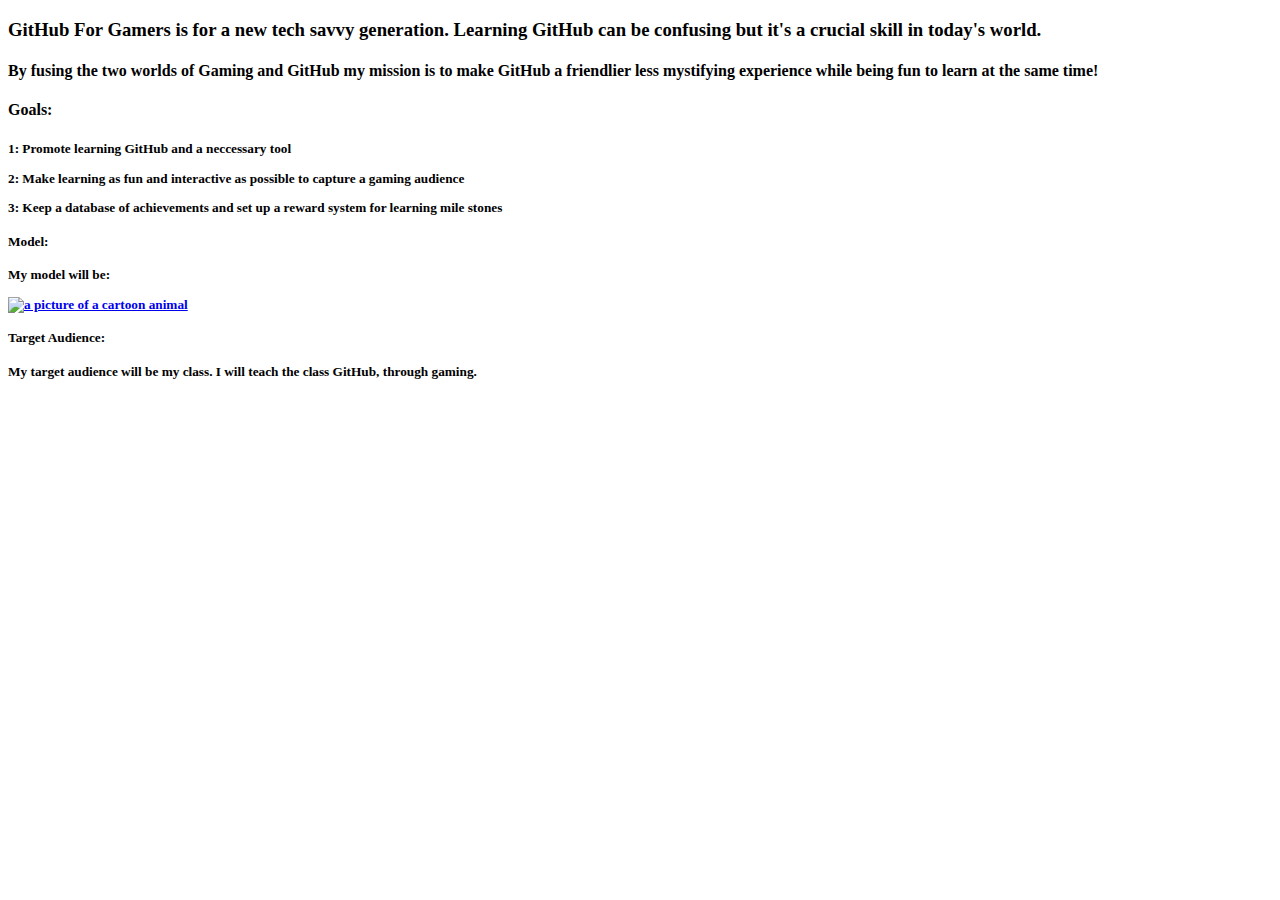
==== index.html @ e883b079 "added code to index.html" ====
<!DOCTYPE html>
<!-- Anthony Wahl, Completion date: 9/17/21 -->
<html>
<head>
   <title>GitHub For Gamers</title>
   <meta charset="UTF-8">
   <meta name="description" content="A place where gamers unite and learn GitHub.">
   <meta name="keywords" content="HTML, CSS, JavaScript">
   <meta name="author" content="Anthony Wahl">
   <meta name="viewport" content="width=device-width, initial-scale=1.0">

</head>
   <body>
       <h3>
           GitHub For Gamers is for a new tech savvy generation. Learning GitHub can be confusing but it's a crucial skill in today's world.
       </h3>
       <h4>
           By fusing the two worlds of Gaming and GitHub my mission is to make GitHub a friendlier less mystifying experience while being fun to learn at the same time!
       </h4>
   <b>
       </h5> Goals: <h5>
           <p>
               1: Promote learning GitHub and a neccessary tool
           </p>
           <p>
               2: Make learning as fun and interactive as possible to capture a gaming audience
           </p>
           <p>
               3: Keep a database of achievements and set up a reward system for learning mile stones
           </p>   
   <b>
       <h4> Model: </h4>
           <p>
               My model will be:
           </p>
           <a href="https://www.gdquest.com/"> <img src="images/godot.jpg" alt= "a picture of a cartoon animal" width="25%" height="auto"></a>
   <b>
       <h4> Target Audience: </h4>
           <p>
           My target audience will be my class. I will teach the class GitHub, through gaming.
           </p>
   </body>
</html>
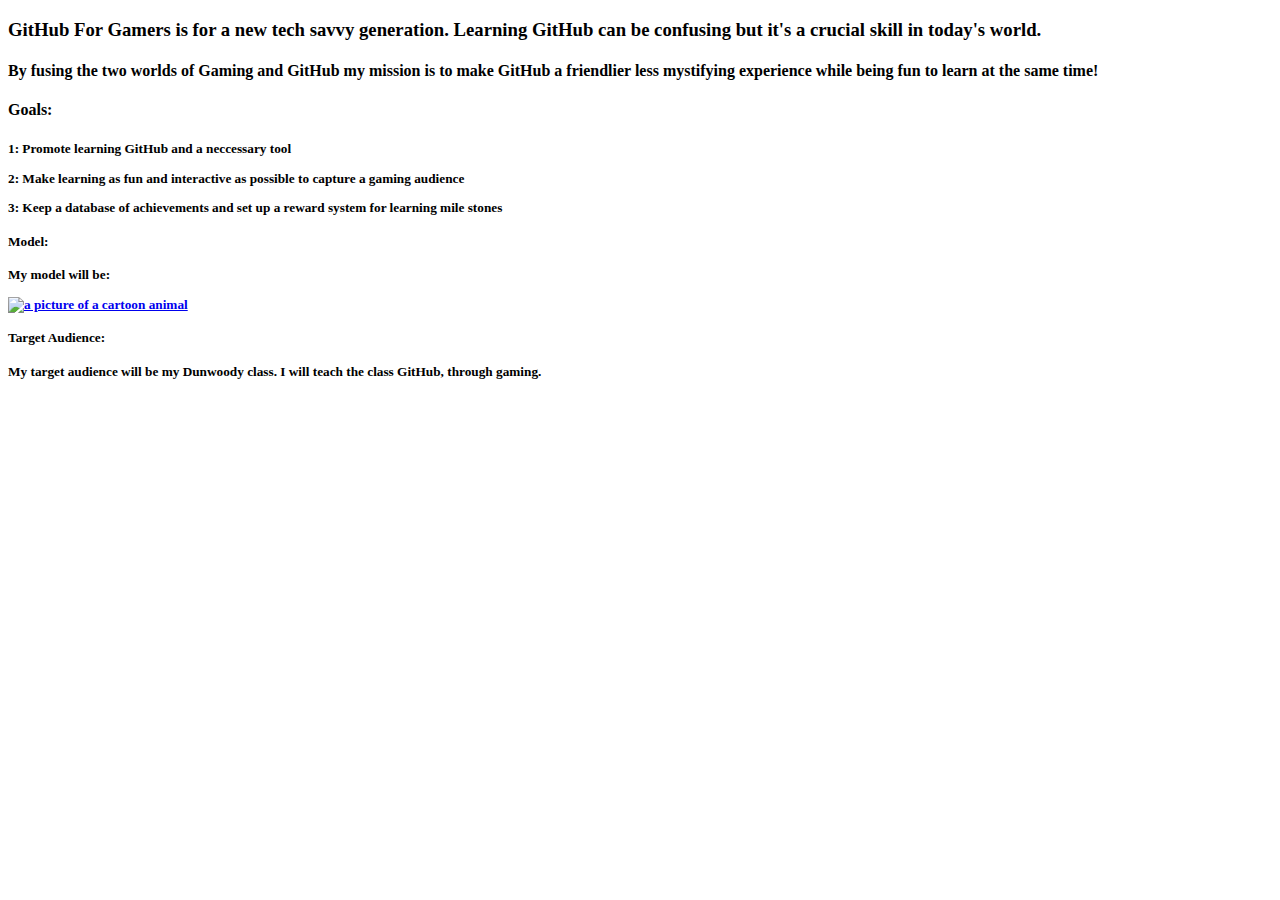
==== commit de9af7a5: "Reworded some index text" ====
--- a/index.html
+++ b/index.html
@@ -29,7 +29,7 @@
                3: Keep a database of achievements and set up a reward system for learning mile stones
            </p>   
    <b>
-       <h4> Model: </h4>
+       <h4> Model:  </h4>
            <p>
                My model will be:
            </p>
@@ -37,7 +37,7 @@
    <b>
        <h4> Target Audience: </h4>
            <p>
-           My target audience will be my class. I will teach the class GitHub, through gaming.
+           My target audience will be my Dunwoody class. I will teach the class GitHub, through gaming.
            </p>
    </body>
 </html>